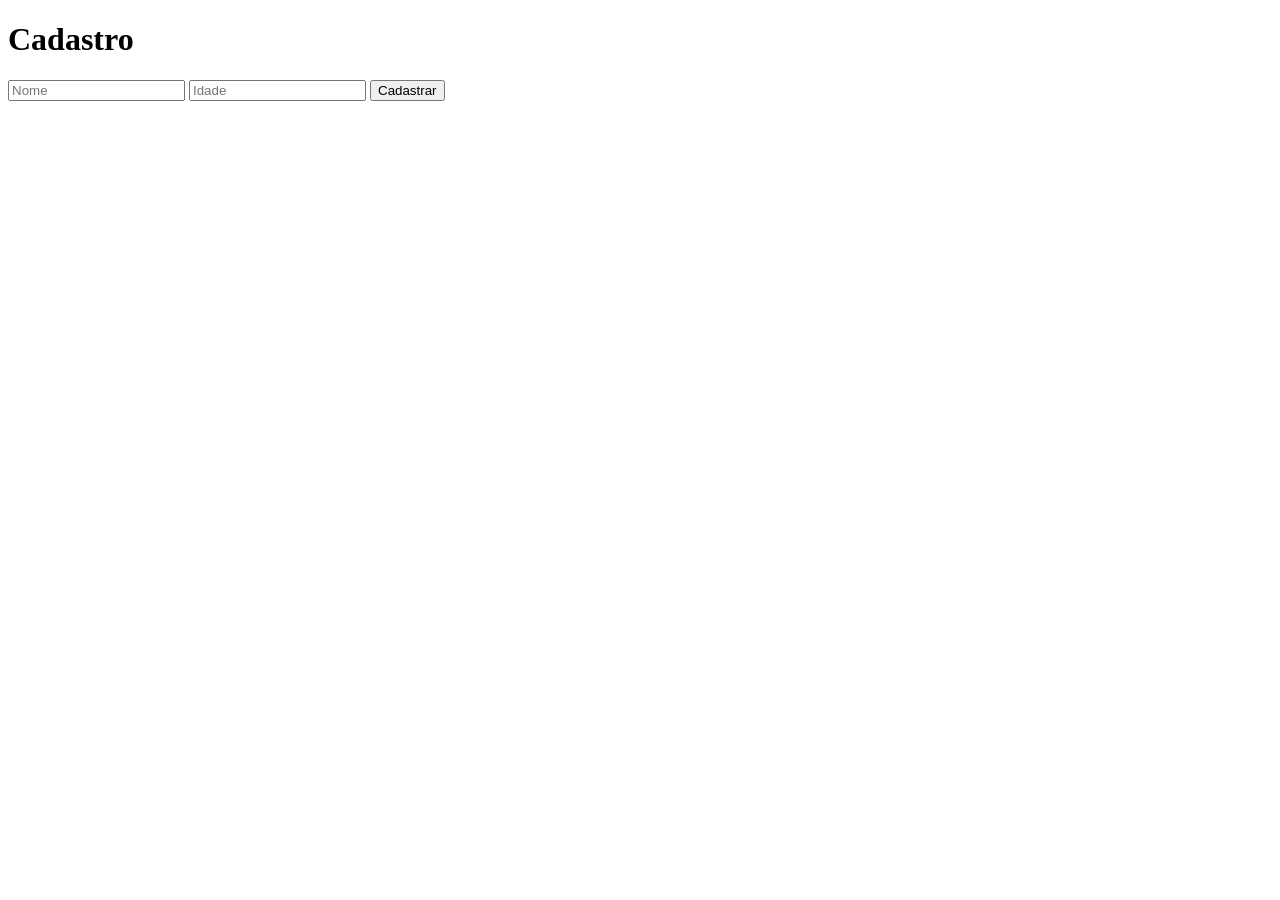
==== DOM/05 - formularioCadastro/index.html @ cdf9c298 "manipulaçao de DOM - formulario de cadastro" ====
<!DOCTYPE html>
<html lang="pt-BR">
<head>
  <meta charset="UTF-8">
  <title>Meu primeiro DOM</title>
</head>
<body>

  <h1>Cadastro</h1>

  <input id="nome" type="text" placeholder="Nome">

  <input id="idade" type="number" placeholder="Idade">

  <button id="cadastrar">Cadastrar</button>

  <p id="mensagem"></p>

  <script src="script.js"></script>
</body>
</html>
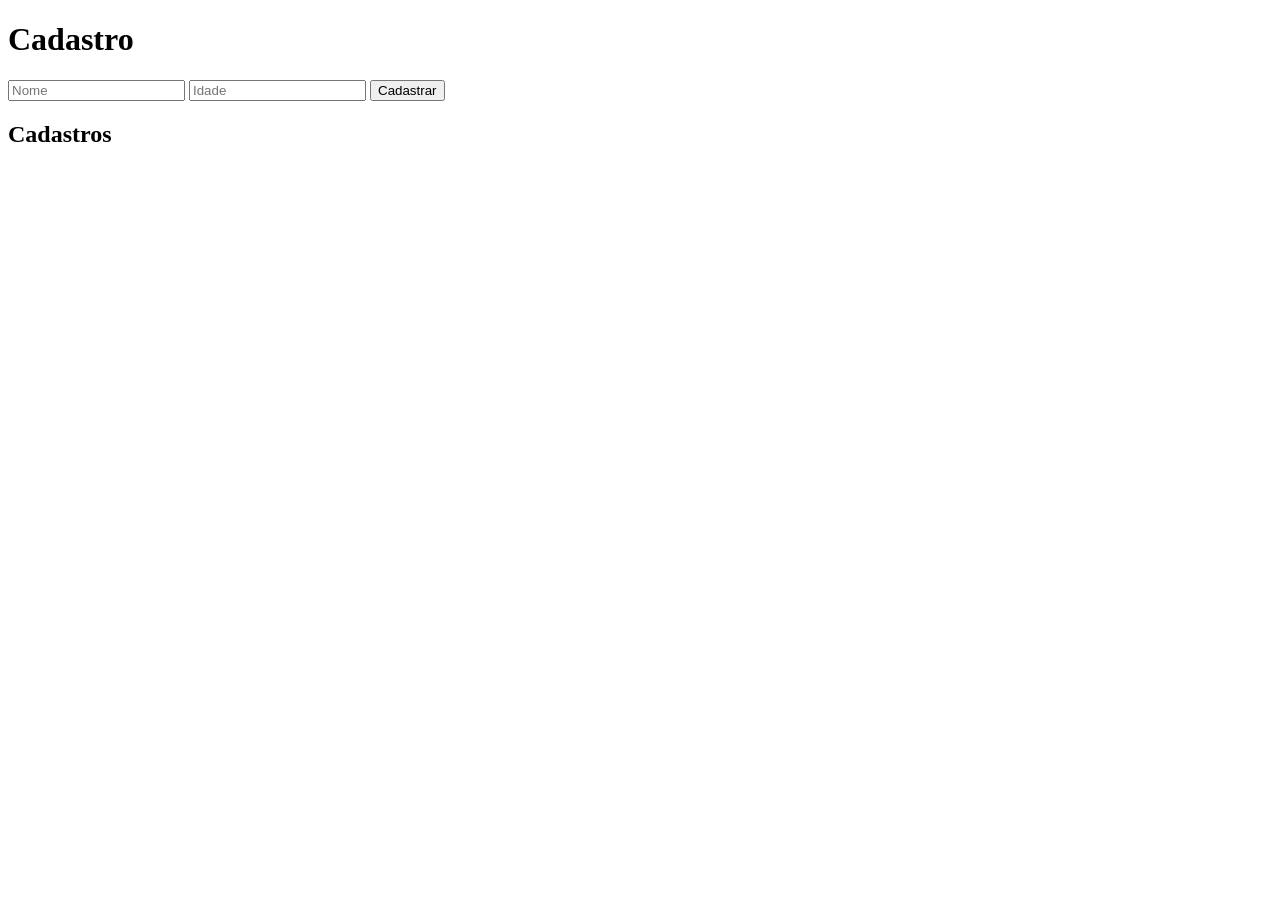
==== commit 0a262843: "manipulaçao de DOM - formulario de cadastro" ====
--- a/DOM/05 - formularioCadastro/index.html
+++ b/DOM/05 - formularioCadastro/index.html
@@ -16,6 +16,9 @@
 
   <p id="mensagem"></p>
 
+  <h2>Cadastros</h2>
+  <ul id="listaCadastros"></ul>
+
   <script src="script.js"></script>
 </body>
 </html>
